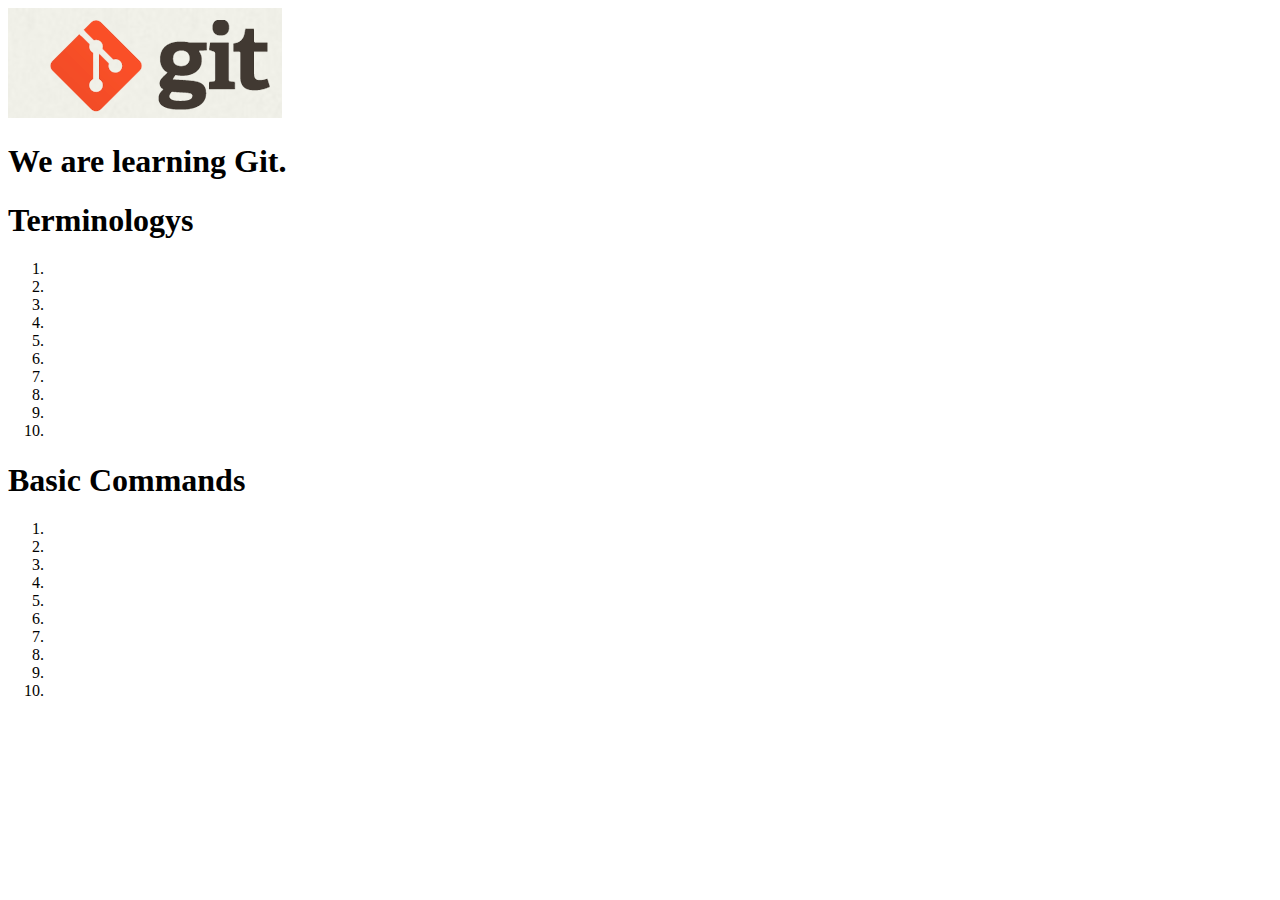
==== index.html @ 35d14121 "Add index.html+logo" ====
<!DOCTYPE html>
<html>
<head>
    <title>Git Demo</title>
    <link rel="stylesheet" type="text/css" href="styles/style.css">
</head>
<body>
    <header>
        <img id="header-img" src="images/git-logo.png">
        <h1 id='header-words'>We are learning Git.</h1> 
    </header>

    <section>
        <div class="accordion"><h1>Terminologys</h1></div>
            <div class="panel">
                <ol>
                    <li></li>
                    <li></li>
                    <li></li>
                    <li></li>
                    <li></li>
                    <li></li>
                    <li></li>
                    <li></li>
                    <li></li>
                    <li></li>
                </ol>     
            </div>
        <div class="accordion"><h1>Basic Commands</h1></div>
            <div class="panel">
                <ol>
                    <li></li>
                    <li></li>
                    <li></li>
                    <li></li>
                    <li></li>
                    <li></li>
                    <li></li>
                    <li></li>
                    <li></li>
                    <li></li>
                </ol>
            </div>
        </div>
    </section>
     
    <script src="js/script.js"></script> 
</body>
</html>
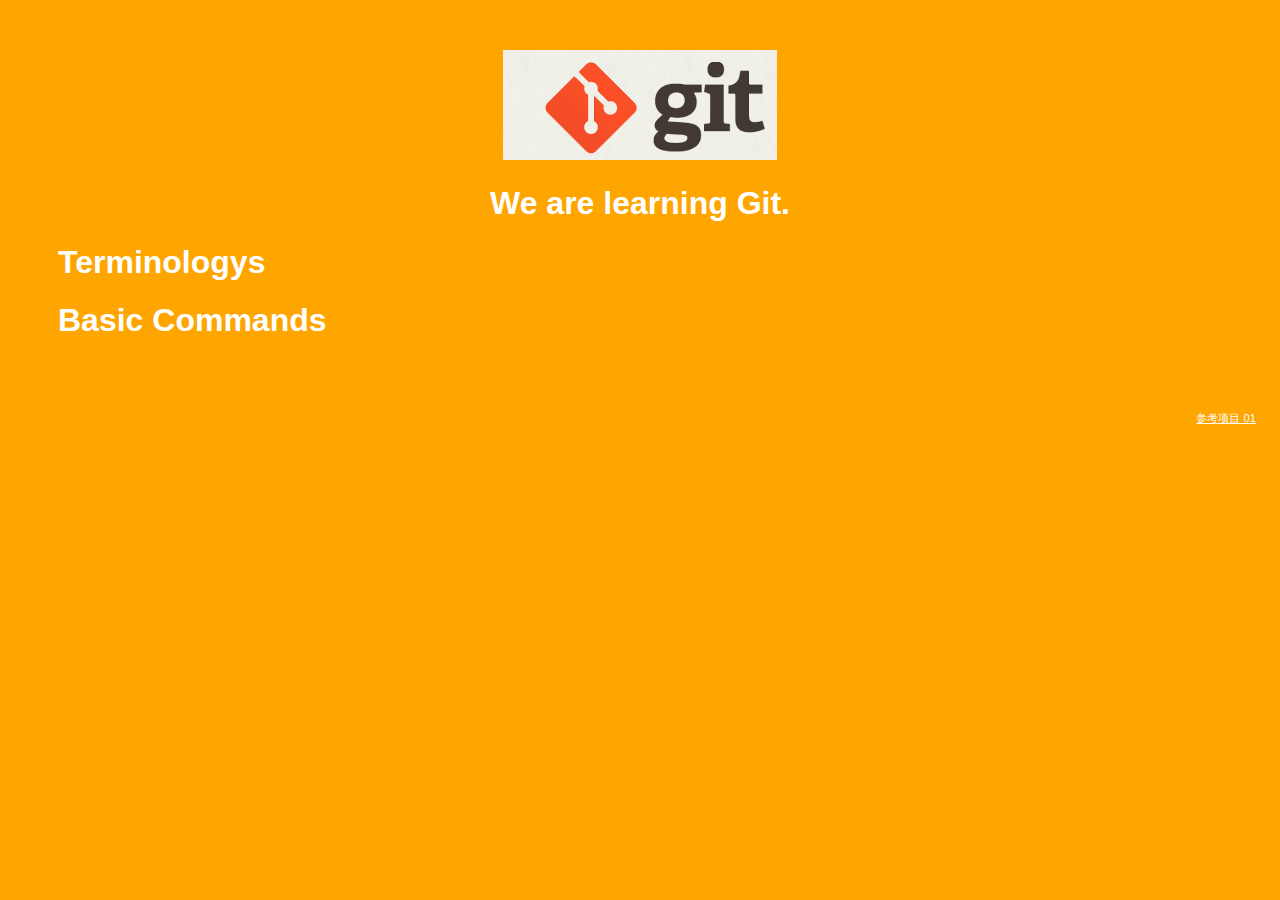
==== commit 58f41da5: "Add footer js1" ====
--- a/index.html
+++ b/index.html
@@ -43,7 +43,12 @@
             </div>
         </div>
     </section>
+<footer>
+        <p>
+            <a href="https://github.com/TTN-js/unforGITtable"> 参考项目 01</a> 
+        </p>
+</footer>
      
     <script src="js/script.js"></script> 
 </body>
-</html>
+</html
--- a/styles/style.css
+++ b/styles/style.css
@@ -0,0 +1,64 @@
+body{
+  background-color: orange;
+  font-family: 'Monaco', sans-serif;
+  color: white;
+}
+
+body a{
+  color: white;
+}
+
+header{
+  text-align: center;
+  margin-top: 50px;
+}
+
+h3{
+  color: red;
+}
+
+header-img{
+  width: 400px;
+}
+
+header-words{
+  line-height: 10px;
+  font-size: 50px;
+  font-family: 'Monaco', sans-serif;
+  margin-bottom: 75px;
+}
+
+section{
+  padding: 0 50px 0px 50px;
+  text-align: left;
+}
+
+div.accordion {
+  cursor: pointer;
+  border: none;
+  outline: none;
+}
+
+div.accordion.active, div.accordion:hover {
+  background-color: white;
+  color: #1D2031;
+}
+
+div.panel {
+  padding: 0 18px 0 0;
+  display: none;
+}
+footer{
+  right: 0;
+  bottom: 0;
+  position: relative;
+  padding: 10px 1rem 10px 0;
+  margin-top: 50px;
+  font-size: 0.7em;
+  text-align: right;
+}
+
+footer p{
+  margin-bottom:0;
+}
+
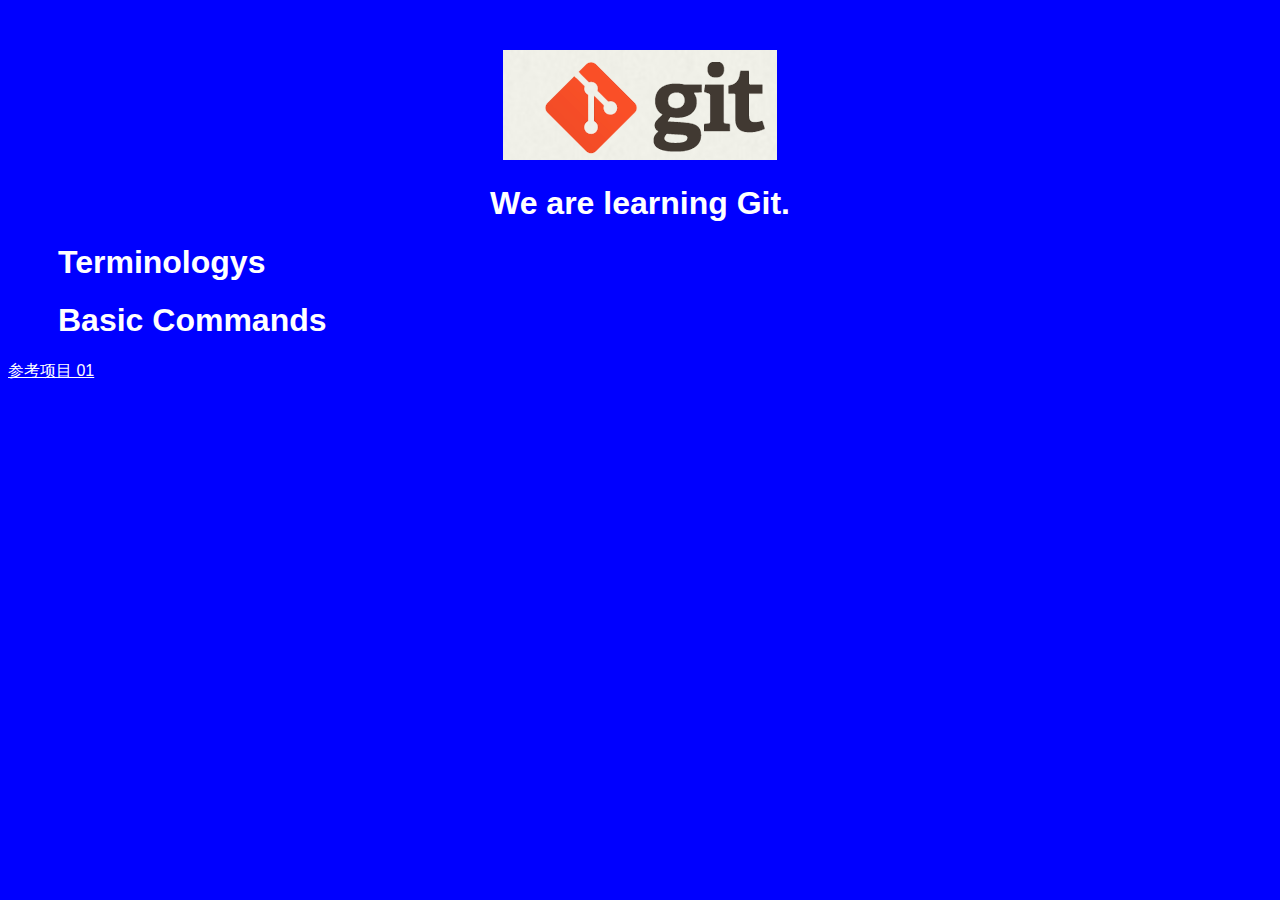
==== commit 828252b9: "Add git add command in index" ====
--- a/index.html
+++ b/index.html
@@ -14,7 +14,7 @@
         <div class="accordion"><h1>Terminologys</h1></div>
             <div class="panel">
                 <ol>
-                    <li></li>
+                    <li>add</li>
                     <li></li>
                     <li></li>
                     <li></li>
--- a/styles/style.css
+++ b/styles/style.css
@@ -1,5 +1,5 @@
 body{
-  background-color: orange;
+  background-color: blue;
   font-family: 'Monaco', sans-serif;
   color: white;
 }
@@ -48,17 +48,3 @@
   padding: 0 18px 0 0;
   display: none;
 }
-footer{
-  right: 0;
-  bottom: 0;
-  position: relative;
-  padding: 10px 1rem 10px 0;
-  margin-top: 50px;
-  font-size: 0.7em;
-  text-align: right;
-}
-
-footer p{
-  margin-bottom:0;
-}
-
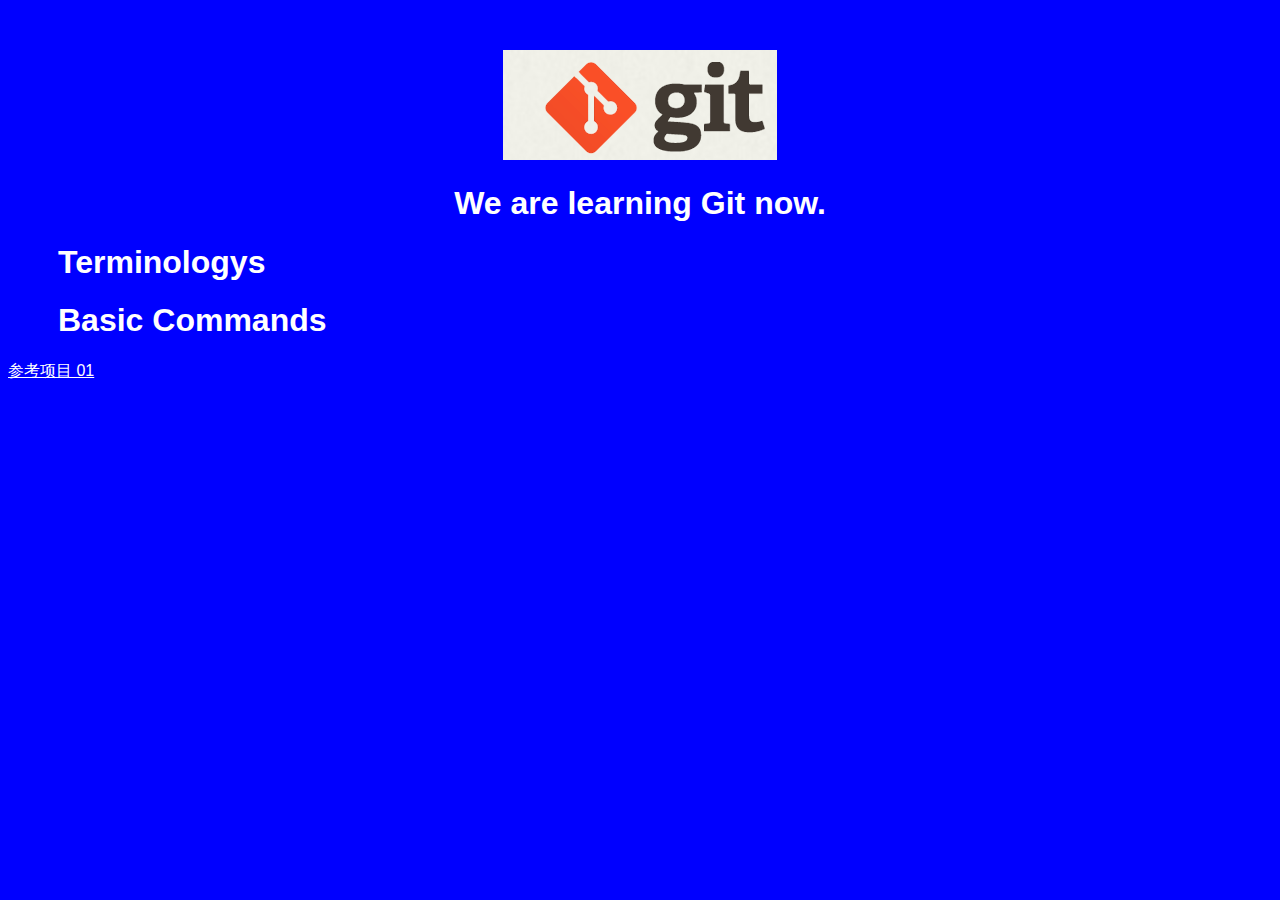
==== commit be6ab9c9: "Modify index head" ====
--- a/index.html
+++ b/index.html
@@ -7,7 +7,7 @@
 <body>
     <header>
         <img id="header-img" src="images/git-logo.png">
-        <h1 id='header-words'>We are learning Git.</h1> 
+        <h1 id='header-words'>We are learning Git now.</h1> 
     </header>
 
     <section>
@@ -15,7 +15,8 @@
             <div class="panel">
                 <ol>
                     <li>add</li>
-                    <li></li>
+                    <li>non fast-forward</li>
+                    <li>commit</li>
                     <li></li>
                     <li></li>
                     <li></li>
